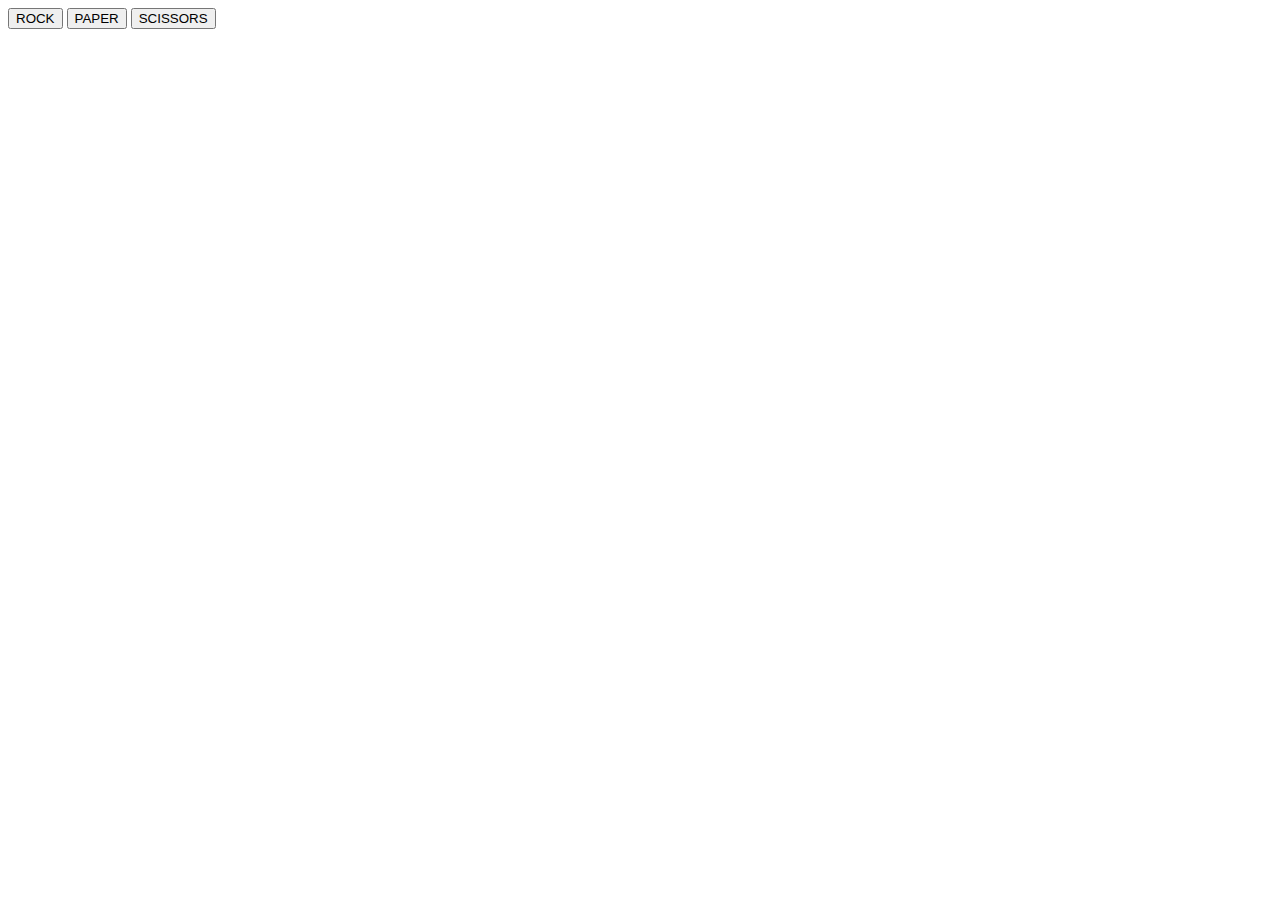
==== index.html @ 01cad6f6 "finished tests and moving on to DOM stuff" ====
<!doctype html>
<html lang="en">
<head>
  <meta charset="UTF-8">
  <title>Rock Paper Scissors</title>
  <script src="https://ajax.googleapis.com/ajax/libs/jquery/1.8.3/jquery.min.js"></script>
  <script src="src/rps.js"></script>
</head>
<body>

  <button class="pick-button">ROCK</button>
  <button class="pick-button">PAPER</button>
  <button class="pick-button">SCISSORS</button>

<div class="player1">
  <div class="play1choice"></div>
  <p class="player1-score"></p>
</div>

<div class="player2">
  <div class="play2choice"></div>
  <p class="player2-score"></p>
</div>


  <div class='result'></div>
</body>
</html>
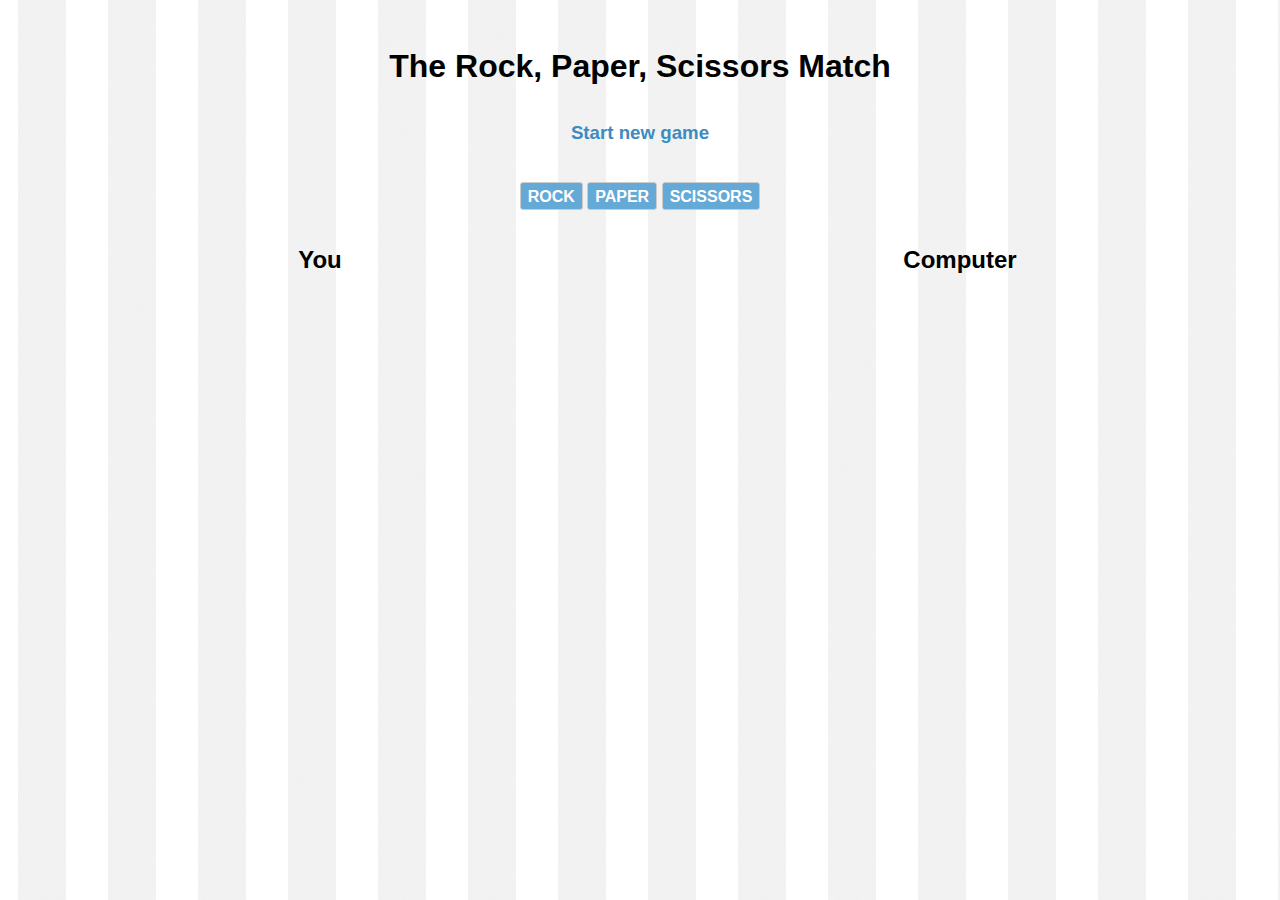
==== commit ce4afe57: "Implement game on DOM + styling" ====
--- a/index.html
+++ b/index.html
@@ -5,24 +5,33 @@
   <title>Rock Paper Scissors</title>
   <script src="https://ajax.googleapis.com/ajax/libs/jquery/1.8.3/jquery.min.js"></script>
   <script src="src/rps.js"></script>
+  <link rel="stylesheet" type="text/css" href="lib/stylesheet/style.css">
 </head>
 <body>
+<header>
+  <h1>The Rock, Paper, Scissors Match</h1>
+
+  <h3 id="start">Start new game</h3>
+  <p id='announce'></p>
 
   <button class="pick-button">ROCK</button>
   <button class="pick-button">PAPER</button>
   <button class="pick-button">SCISSORS</button>
+</header>
 
-<div class="player1">
-  <div class="play1choice"></div>
-  <p class="player1-score"></p>
+
+<div class="player">
+  <h2>You</h2>
+  <h3 class="player1-score"></h3>
+  <div class="player1-choice"></div>
 </div>
 
-<div class="player2">
-  <div class="play2choice"></div>
-  <p class="player2-score"></p>
+<div class="player">
+  <h2>Computer</h2>
+  <h3 class="player2-score"></h3>
+  <div class="player2-choice"></div>
 </div>
 
 
-  <div class='result'></div>
 </body>
 </html>
--- a/lib/stylesheet/style.css
+++ b/lib/stylesheet/style.css
@@ -0,0 +1,55 @@
+body {
+  margin: 0;
+  background: url('../../src/stripes.jpg');
+}
+
+* {
+  font-family: 'Helvetica';
+}
+
+header {
+  width: 100%;
+  text-align: center;
+}
+
+h1 {
+  margin-top: 1.5em;
+}
+
+#start {
+  color: #3d8bbf;
+  cursor: pointer;
+  margin: 2em 0;
+}
+
+button {
+  font-size: 16px;
+  padding: 5px 7px 3px 7px;
+  border-radius: 3px;
+  border: 1px solid #ccc;
+  background-color: #65a9d7;
+  color: #fff;
+  font-weight: bold;
+}
+
+button:hover {
+  background-color: #3d8bbf;
+  cursor: pointer;
+}
+
+button:active {
+  background-color: #3d8bbf;
+}
+
+.player {
+  width: 50%;
+  position: relative;
+  margin: 1em 0 0 0;
+  float: left;
+  text-align: center;
+}
+
+.player1-choice, 
+.player2-choice {
+  font-size: 18px;
+}
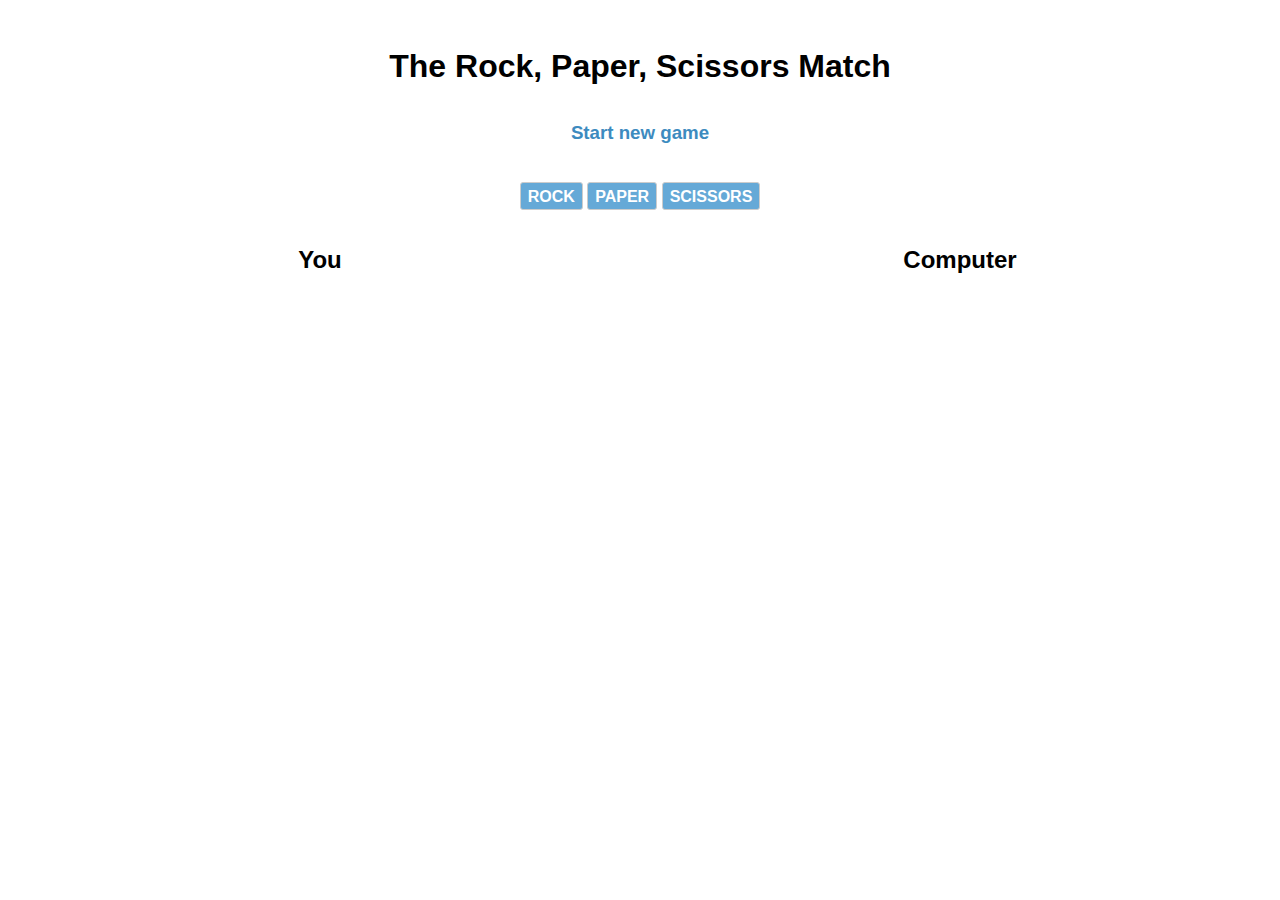
==== commit ca3ada56: "Change link to stylesheet & image" ====
--- a/index.html
+++ b/index.html
@@ -5,7 +5,7 @@
   <title>Rock Paper Scissors</title>
   <script src="https://ajax.googleapis.com/ajax/libs/jquery/1.8.3/jquery.min.js"></script>
   <script src="src/rps.js"></script>
-  <link rel="stylesheet" type="text/css" href="lib/stylesheet/style.css">
+  <link rel="stylesheet" type="text/css" href="public/style.css">
 </head>
 <body>
 <header>
--- a/public/style.css
+++ b/public/style.css
@@ -0,0 +1,55 @@
+body {
+  margin: 0;
+  background: url('stripes.jpg');
+}
+
+* {
+  font-family: 'Helvetica';
+}
+
+header {
+  width: 100%;
+  text-align: center;
+}
+
+h1 {
+  margin-top: 1.5em;
+}
+
+#start {
+  color: #3d8bbf;
+  cursor: pointer;
+  margin: 2em 0;
+}
+
+button {
+  font-size: 16px;
+  padding: 5px 7px 3px 7px;
+  border-radius: 3px;
+  border: 1px solid #ccc;
+  background-color: #65a9d7;
+  color: #fff;
+  font-weight: bold;
+}
+
+button:hover {
+  background-color: #3d8bbf;
+  cursor: pointer;
+}
+
+button:active {
+  background-color: #3d8bbf;
+}
+
+.player {
+  width: 50%;
+  position: relative;
+  margin: 1em 0 0 0;
+  float: left;
+  text-align: center;
+}
+
+.player1-choice, 
+.player2-choice {
+  font-size: 18px;
+}
